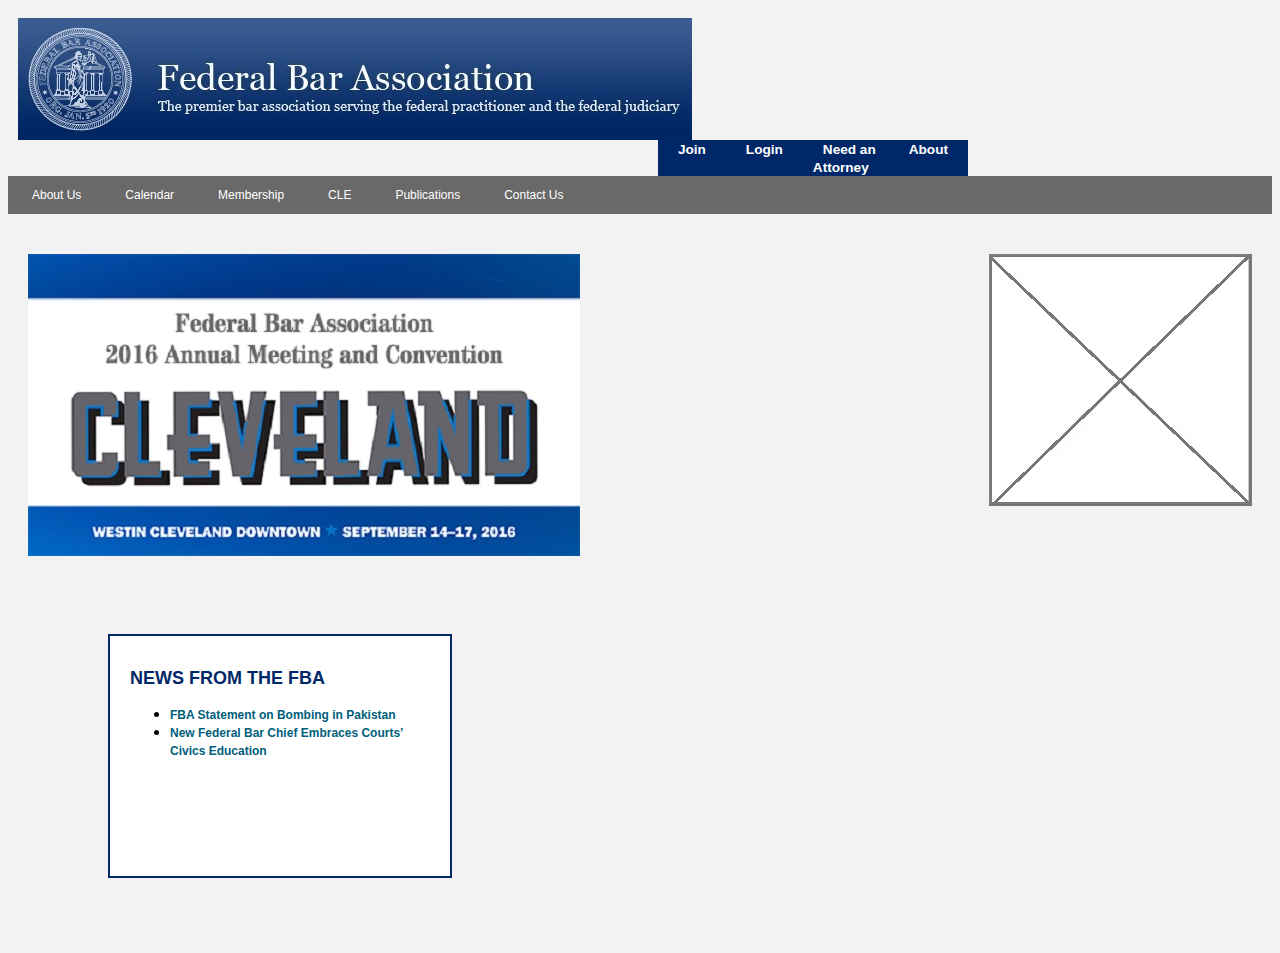
==== unit_3/index.html @ 5db1d009 "redo clearfix all over" ====
<!DOCTYPE html>
<html>
	<head>

		<title>FBA Test-site</title>
		<link rel="stylesheet" type="text/css" href="css/style.css">
	
	</head>
<body>

<div id="header" class="clearfix">
	<div id="logo">
		<a href="http://www.fedbar.org/default.aspx">
			<img src="images/fba_header.jpg" alt="lady justice with federal bar association" title="Federal Bar Association">
		</a>
	</div>
	<div id="nav">
		<ul class="smallnav">
			<li><a href="http://www.fedbar.org/About-Us.aspx" title="About Us">About</a>
			</li>
			<li><a href="http://www.fedbar.org/Menu/Need-an-Attorney.aspx" title:"Need an Attorney">Need an<br>Attorney</a>
			</li>
			<li><a href="https://members.fedbar.org/eWeb/DynamicPage.aspx?WebCode=LoginRequired&expires=yes&Site=FBA&URL_success=http%3a%2f%2fwww.fedbar.org%2fdefault.aspx%3fusertoken%3d%7btoken%7d" title="Login">Login</a>
			</li>
			<li><a href="http://www.fedbar.org/Membership/Membership-Categories.aspx" title="Join">Join</a>
			</li>
		</ul>
	</div>
</div>

	<div>
		<ul class="headnav">
			<li><a href="http://www.fedbar.org/About-Us.aspx" title="About Us">About Us</a></li>
			<li><a href="http://www.fedbar.org/Calendar.aspx" title="Calendar">Calendar</a></li>
			<li><A href="http://www.fedbar.org/Membership.aspx" title="Membership">Membership</A></li>
			<li><a href="http://www.fedbar.org/Education.aspx" title="CLE">CLE</a></li>
			<li><a href="http://www.fedbar.org/Publications.aspx" title="Publications">Publications</a></li>
			<li><a href="http://www.fedbar.org/Menu/Contact-Us.aspx" title="Contact Us">Contact Us</a></li>
		</ul>
	</div>

	<div id="first">
			<a href="http://www.fedbar.org/FBACon16">
			<img class="img-carousel" src="images/cleveland2016.jpg" alt="annual meeting 2016">
			</a>

			<img class="placeholder" src="images/placeholder.jpg">
	</div>

	<div id="news">
		<h1>News From the FBA</h1>
			<ul class="newslinks">
				<li><a href="http://www.fedbar.org/News-From-the-FBA/FBA-Statement-on-Bombing-in-Pakistani-.aspx">FBA Statement on Bombing in Pakistan</a></li>
				<li><A href="http://www.uscourts.gov/news/2016/08/04/new-federal-bar-chief-embraces-courts-civics-education">New Federal Bar Chief Embraces Courts’ Civics Education</A></li>
			</ul> 
	</div>

	
	</body>
</html>
---- unit_3/css/style.css ----
body {
	background-color: #f2f2f2;
	background-size: cover;
}

h1 {
	font-family: Georgia, sans-serif;
	font-weight: bold;
	text-transform: uppercase;
	text-decoration: none;
	font-size: 18px;
	color: #002868;
}

h3 {
	font-family: Georgia; sans-serif;
	font-weight: bold;
	font-size: 15px;
	color: #002868;
}

p {
	font-family: Arial, monospace;
	font-size: 12px;
}


a {
	font-size: 11px;
	font-family: Georgia, sans-serif;
	font-weight: bold;
	color: #00607C;
}

#header {
	background-image: url("images/bg_header.jpg"); 
	height: 123px;
	width: 960px;
	margin: 0;
	padding: 10px 0px;
	clear: both;
}

#logo {
	float: left;
	margin: 0;
	padding: 0px 0px 0px 10px;
	width: 674px;
	height: 122px;
}

#nav {
	float: right;
	width: 386px;
	clear: both;
}

ul.smallnav {
	list-style-type: none;
	display: inline-block;
	margin: 0;
	padding: 0;
	overflow: hidden;
	background-color: #002868; 
	float: right;
}

ul.smallnav li{
	float: right;
	margin: 0px 10px;
}

ul.smallnav li a {
	text-align: center;
	padding: 5px 10px;
	color: white;
	font-family: Arial, sans-serif;
	font-weight: 80x;
	text-decoration: none;
	font-style: none;
	font-size: 85%;
}

ul.headnav {
	clear: both;
	list-style-type: none;
	margin: 0;
	padding: 0;
	overflow: hidden;
	background-color: #696969;
	border-top: 2px solid #696969;
	border-bottom: 2px solid #696969;
	border-left: 2px solid #696969;
	border-right: 2px solid #696969;
}

ul.headnav li {
	float: left;
	border-left: 2px solid #696969;
	border-right: 2px solid #696969;
}

ul.headnav li a {
	display: inline-block;
	text-align: center;
	padding: 10px 20px;
	color: white;
	font-family: Arial, sans-serif;
	font-weight: lighter;
	text-decoration: none;
	font-size: 12px;
}

ul.headnav li a: hover {
	color: white;
	background-color: black;
}

#first {
	background-color: #f2f2f2;
	width: 100%;
	height: 345px;
}

.img-carousel {
	float:left;
	background-color: #f2f2f2;
	padding: 40px 20px;
}

.placeholder {
	float: right;
	background-color: #f2f2f2;
	padding: 40px 20px 80px 40px;
}


#news {
	border: 2px solid #002868;
	margin-left: 100px;
	margin-top: 75px;
	margin-bottom: 75px;
	width: 300px;
	height: 200px;
	padding: 20px 20px;
	background-color: white;
}

ul.newslinks li a {
	font-family: Arial, sans-serif;
	font-weight: bold;
	text-decoration: none;
	font-size: 12px;
}
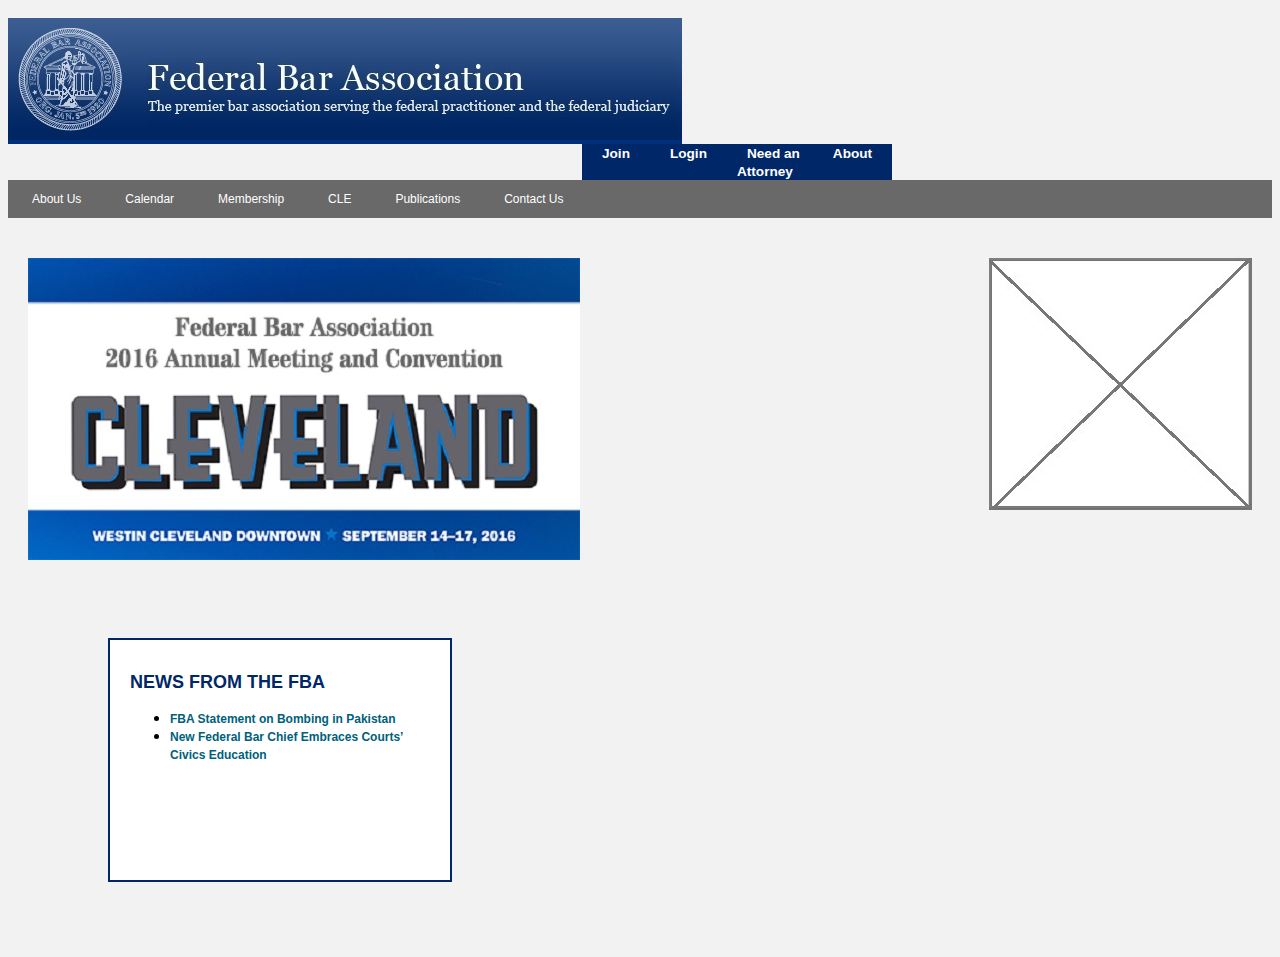
==== commit 81b1b417: "updated divs" ====
--- a/unit_3/index.html
+++ b/unit_3/index.html
@@ -8,24 +8,33 @@
 	</head>
 <body>
 
-<div id="header" class="clearfix">
-	<div id="logo">
-		<a href="http://www.fedbar.org/default.aspx">
-			<img src="images/fba_header.jpg" alt="lady justice with federal bar association" title="Federal Bar Association">
-		</a>
+<div id="headerwrapper" class="clearfix">
+
+	<div id="header">
+		<div id="wrapper">
+			<div id="container">
+				<a href="http://www.fedbar.org/default.aspx">
+					<img src="images/fba_header.jpg" alt="lady justice with federal bar association" title="Federal Bar Association">
+				</a>
+			</div>
+		</div>
 	</div>
-	<div id="nav">
-		<ul class="smallnav">
-			<li><a href="http://www.fedbar.org/About-Us.aspx" title="About Us">About</a>
-			</li>
-			<li><a href="http://www.fedbar.org/Menu/Need-an-Attorney.aspx" title:"Need an Attorney">Need an<br>Attorney</a>
-			</li>
-			<li><a href="https://members.fedbar.org/eWeb/DynamicPage.aspx?WebCode=LoginRequired&expires=yes&Site=FBA&URL_success=http%3a%2f%2fwww.fedbar.org%2fdefault.aspx%3fusertoken%3d%7btoken%7d" title="Login">Login</a>
-			</li>
-			<li><a href="http://www.fedbar.org/Membership/Membership-Categories.aspx" title="Join">Join</a>
-			</li>
-		</ul>
+	
+	<div id="nav" class="clearfix">
+		<div id="header">
+			<ul class="smallnav">
+				<li><a href="http://www.fedbar.org/About-Us.aspx" title="About Us">About</a>
+				</li>
+				<li><a href="http://www.fedbar.org/Menu/Need-an-Attorney.aspx" title:"Need an Attorney">Need an<br>Attorney</a>
+				</li>
+				<li><a href="https://members.fedbar.org/eWeb/DynamicPage.aspx?WebCode=LoginRequired&expires=yes&Site=FBA&URL_success=http%3a%2f%2fwww.fedbar.org%2fdefault.aspx%3fusertoken%3d%7btoken%7d" title="Login">Login</a>
+				</li>
+				<li><a href="http://www.fedbar.org/Membership/Membership-Categories.aspx" title="Join">Join</a>
+				</li>
+			</ul>
+		</div>
 	</div>
+
 </div>
 
 	<div>
--- a/unit_3/css/style.css
+++ b/unit_3/css/style.css
@@ -32,7 +32,7 @@
 	color: #00607C;
 }
 
-#header {
+#headerwrapper {
 	background-image: url("images/bg_header.jpg"); 
 	height: 123px;
 	width: 960px;
@@ -41,12 +41,20 @@
 	clear: both;
 }
 
-#logo {
+#header {
+	float: left;
+}
+
+#wrapper {
+	width: 100%;
+}
+
+#container{
 	float: left;
 	margin: 0;
-	padding: 0px 0px 0px 10px;
-	width: 674px;
-	height: 122px;
+	width: 100%;
+	padding: 0px 0px;
+	background-color: #00307c;
 }
 
 #nav {
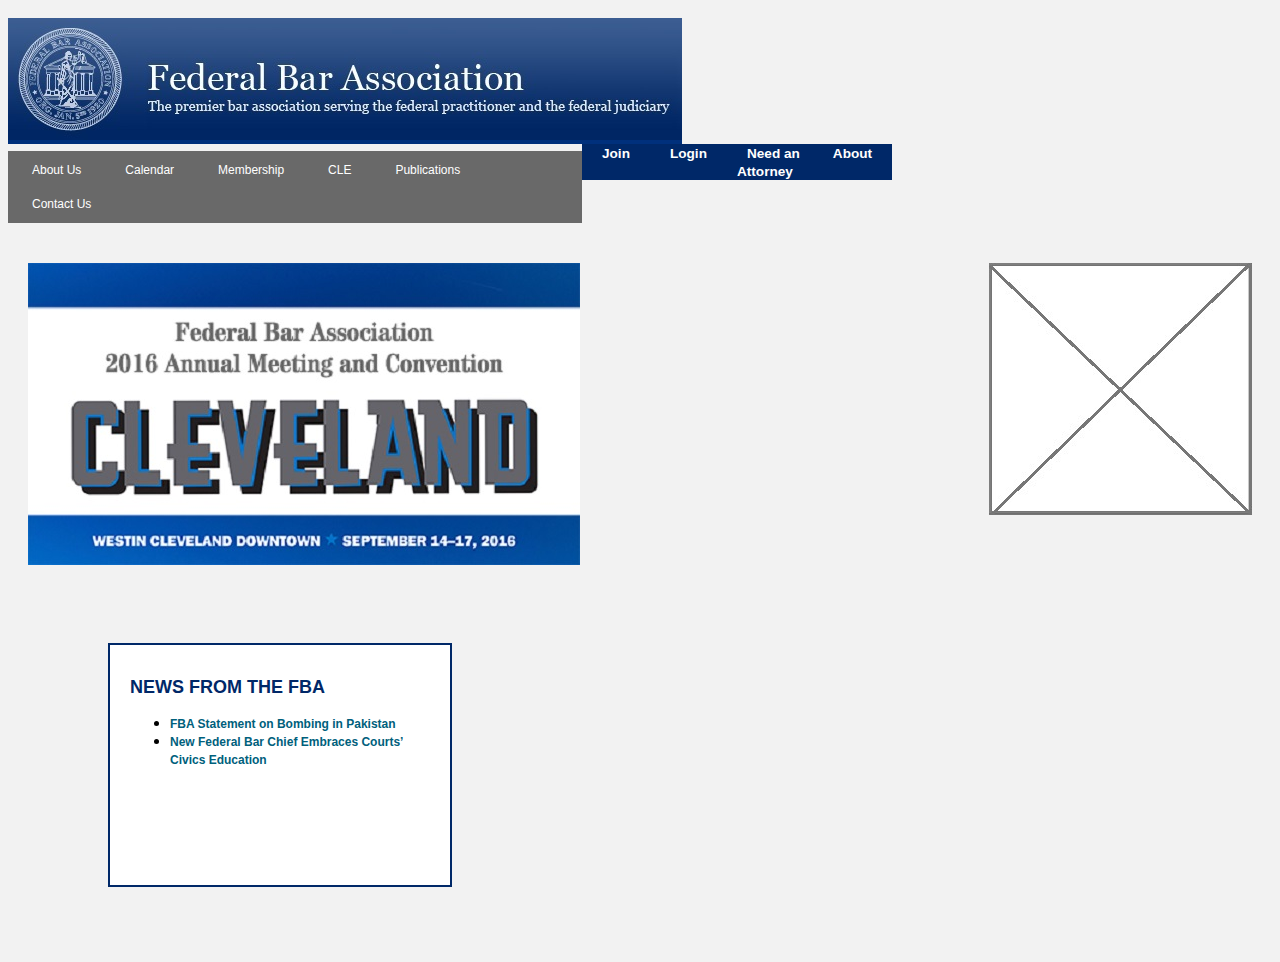
==== commit 084f787d: "clearfix" ====
--- a/unit_3/index.html
+++ b/unit_3/index.html
@@ -19,7 +19,7 @@
 			</div>
 		</div>
 	</div>
-	
+
 	<div id="nav" class="clearfix">
 		<div id="header">
 			<ul class="smallnav">
@@ -38,7 +38,7 @@
 </div>
 
 	<div>
-		<ul class="headnav">
+		<ul class="headnav" class="clearfix">
 			<li><a href="http://www.fedbar.org/About-Us.aspx" title="About Us">About Us</a></li>
 			<li><a href="http://www.fedbar.org/Calendar.aspx" title="Calendar">Calendar</a></li>
 			<li><A href="http://www.fedbar.org/Membership.aspx" title="Membership">Membership</A></li>
--- a/unit_3/css/style.css
+++ b/unit_3/css/style.css
@@ -90,7 +90,6 @@
 }
 
 ul.headnav {
-	clear: both;
 	list-style-type: none;
 	margin: 0;
 	padding: 0;
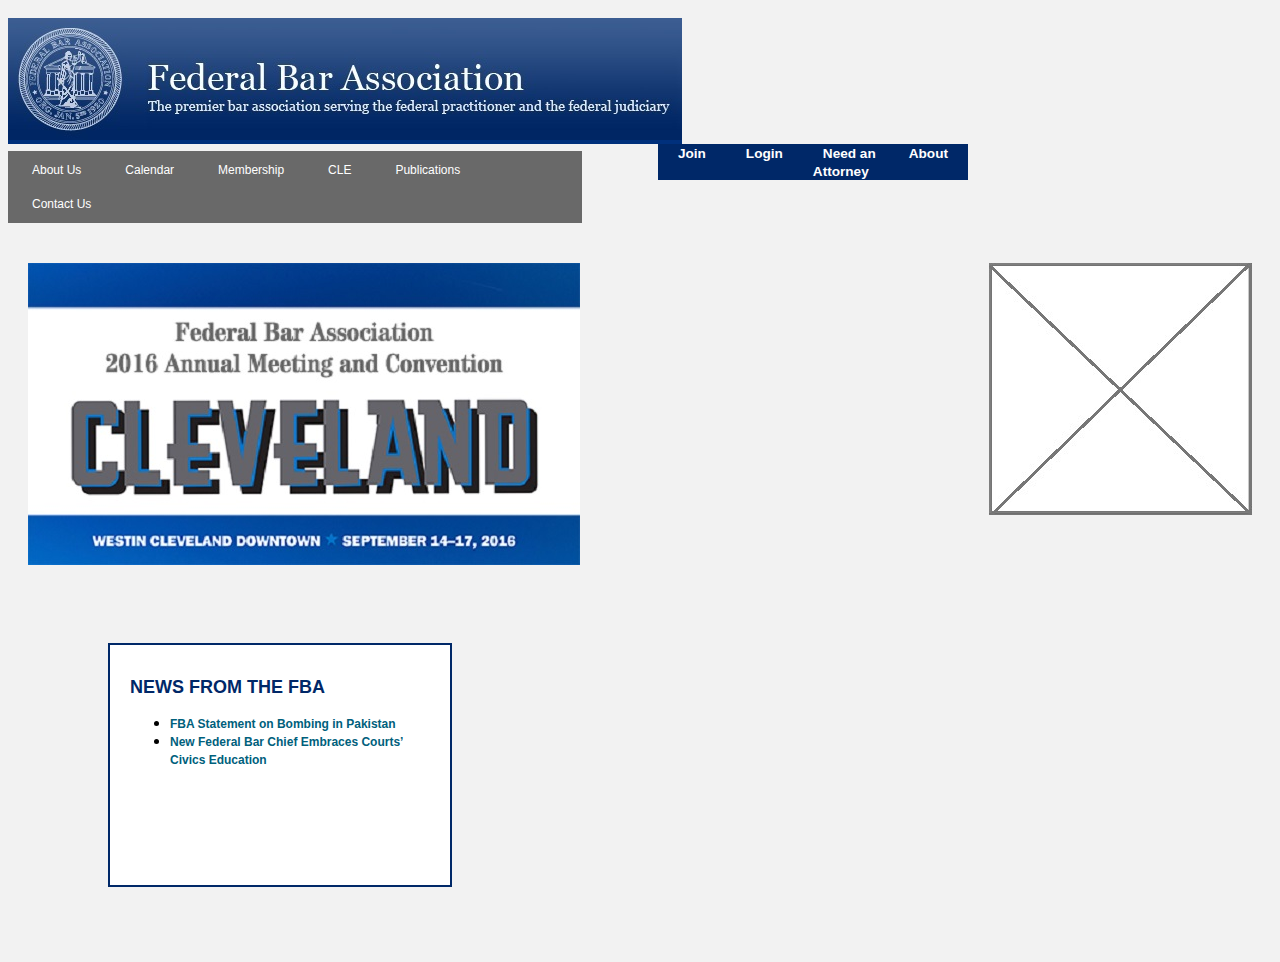
==== commit 9b671873: "remove extra div in nav" ====
--- a/unit_3/index.html
+++ b/unit_3/index.html
@@ -21,18 +21,16 @@
 	</div>
 
 	<div id="nav" class="clearfix">
-		<div id="header">
-			<ul class="smallnav">
-				<li><a href="http://www.fedbar.org/About-Us.aspx" title="About Us">About</a>
-				</li>
-				<li><a href="http://www.fedbar.org/Menu/Need-an-Attorney.aspx" title:"Need an Attorney">Need an<br>Attorney</a>
-				</li>
-				<li><a href="https://members.fedbar.org/eWeb/DynamicPage.aspx?WebCode=LoginRequired&expires=yes&Site=FBA&URL_success=http%3a%2f%2fwww.fedbar.org%2fdefault.aspx%3fusertoken%3d%7btoken%7d" title="Login">Login</a>
-				</li>
-				<li><a href="http://www.fedbar.org/Membership/Membership-Categories.aspx" title="Join">Join</a>
-				</li>
-			</ul>
-		</div>
+		<ul class="smallnav">
+			<li><a href="http://www.fedbar.org/About-Us.aspx" title="About Us">About</a>
+			</li>
+			<li><a href="http://www.fedbar.org/Menu/Need-an-Attorney.aspx" title:"Need an Attorney">Need an<br>Attorney</a>
+			</li>
+			<li><a href="https://members.fedbar.org/eWeb/DynamicPage.aspx?WebCode=LoginRequired&expires=yes&Site=FBA&URL_success=http%3a%2f%2fwww.fedbar.org%2fdefault.aspx%3fusertoken%3d%7btoken%7d" title="Login">Login</a>
+			</li>
+			<li><a href="http://www.fedbar.org/Membership/Membership-Categories.aspx" title="Join">Join</a>
+			</li>
+		</ul>
 	</div>
 
 </div>
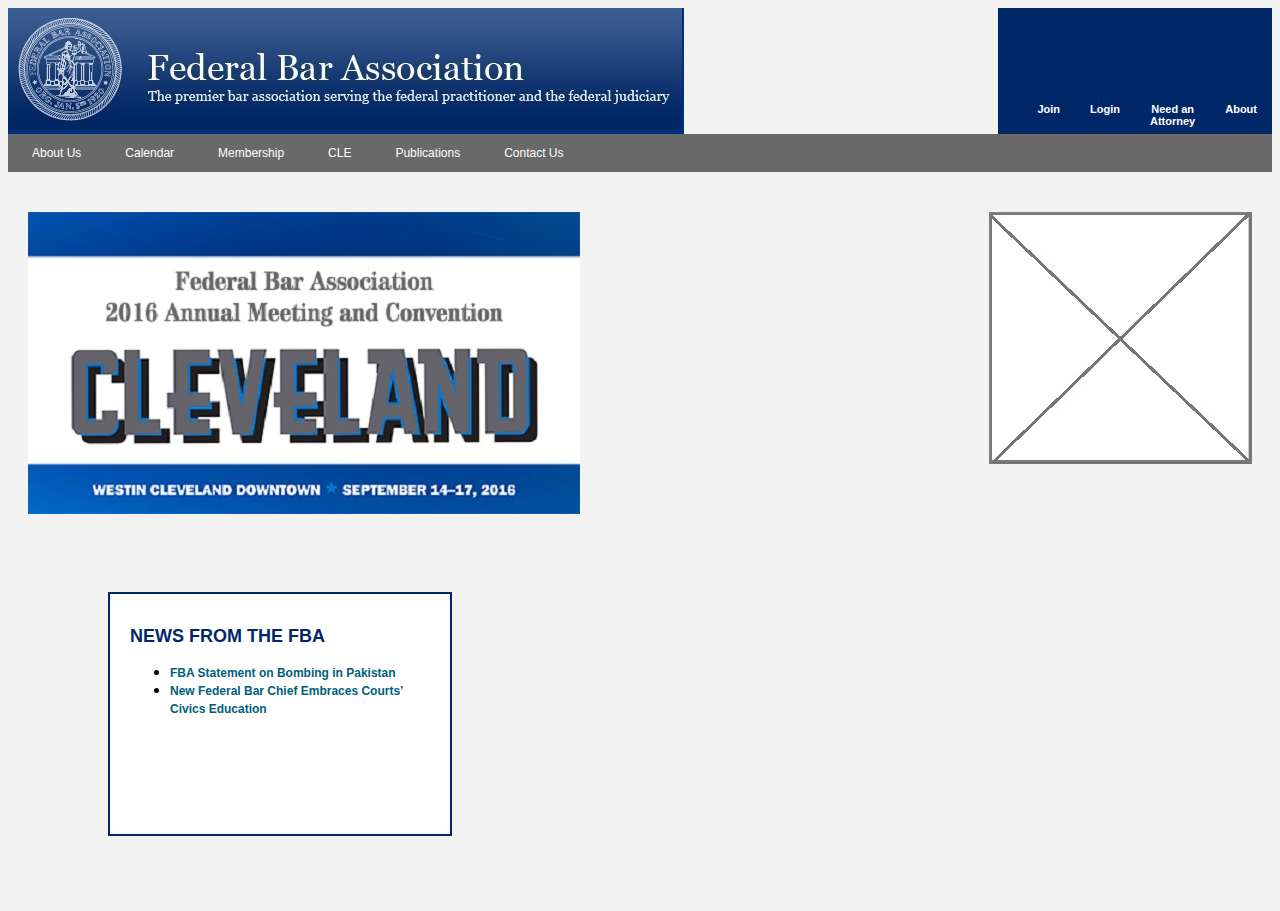
==== commit dd6462c8: "back to original codes" ====
--- a/unit_3/index.html
+++ b/unit_3/index.html
@@ -9,18 +9,15 @@
 <body>
 
 <div id="headerwrapper" class="clearfix">
-
 	<div id="header">
 		<div id="wrapper">
 			<div id="container">
-				<a href="http://www.fedbar.org/default.aspx">
-					<img src="images/fba_header.jpg" alt="lady justice with federal bar association" title="Federal Bar Association">
-				</a>
+				<img class="header-img" src="images/fba_header.jpg" alt="lady justice with federal bar association" title="Federal Bar Association">
 			</div>
 		</div>
 	</div>
 
-	<div id="nav" class="clearfix">
+	<div id="nav">
 		<ul class="smallnav">
 			<li><a href="http://www.fedbar.org/About-Us.aspx" title="About Us">About</a>
 			</li>
@@ -36,7 +33,7 @@
 </div>
 
 	<div>
-		<ul class="headnav" class="clearfix">
+		<ul class="headnav">
 			<li><a href="http://www.fedbar.org/About-Us.aspx" title="About Us">About Us</a></li>
 			<li><a href="http://www.fedbar.org/Calendar.aspx" title="Calendar">Calendar</a></li>
 			<li><A href="http://www.fedbar.org/Membership.aspx" title="Membership">Membership</A></li>
--- a/unit_3/css/style.css
+++ b/unit_3/css/style.css
@@ -33,11 +33,6 @@
 }
 
 #headerwrapper {
-	background-image: url("images/bg_header.jpg"); 
-	height: 123px;
-	width: 960px;
-	margin: 0;
-	padding: 10px 0px;
 	clear: both;
 }
 
@@ -45,51 +40,46 @@
 	float: left;
 }
 
+#nav {
+	float: right;
+}
+
+#container{
+	width: 100%;
+	padding: 0px 1px 0px 0px;
+	background-color: #00307c;
+}
+
 #wrapper {
 	width: 100%;
 }
 
-#container{
-	float: left;
-	margin: 0;
-	width: 100%;
-	padding: 0px 0px;
-	background-color: #00307c;
-}
-
-#nav {
-	float: right;
-	width: 386px;
-	clear: both;
-}
-
 ul.smallnav {
 	list-style-type: none;
-	display: inline-block;
 	margin: 0;
-	padding: 0;
+	padding: 90px 0px 2px 24px;
 	overflow: hidden;
 	background-color: #002868; 
-	float: right;
 }
 
 ul.smallnav li{
 	float: right;
-	margin: 0px 10px;
 }
 
 ul.smallnav li a {
+	display: inline-block;
 	text-align: center;
-	padding: 5px 10px;
+	padding: 5px 15px;
 	color: white;
 	font-family: Arial, sans-serif;
-	font-weight: 80x;
+	font-weight: 100x;
 	text-decoration: none;
 	font-style: none;
-	font-size: 85%;
+	font-size: 11px;
 }
 
 ul.headnav {
+	clear: both;
 	list-style-type: none;
 	margin: 0;
 	padding: 0;
